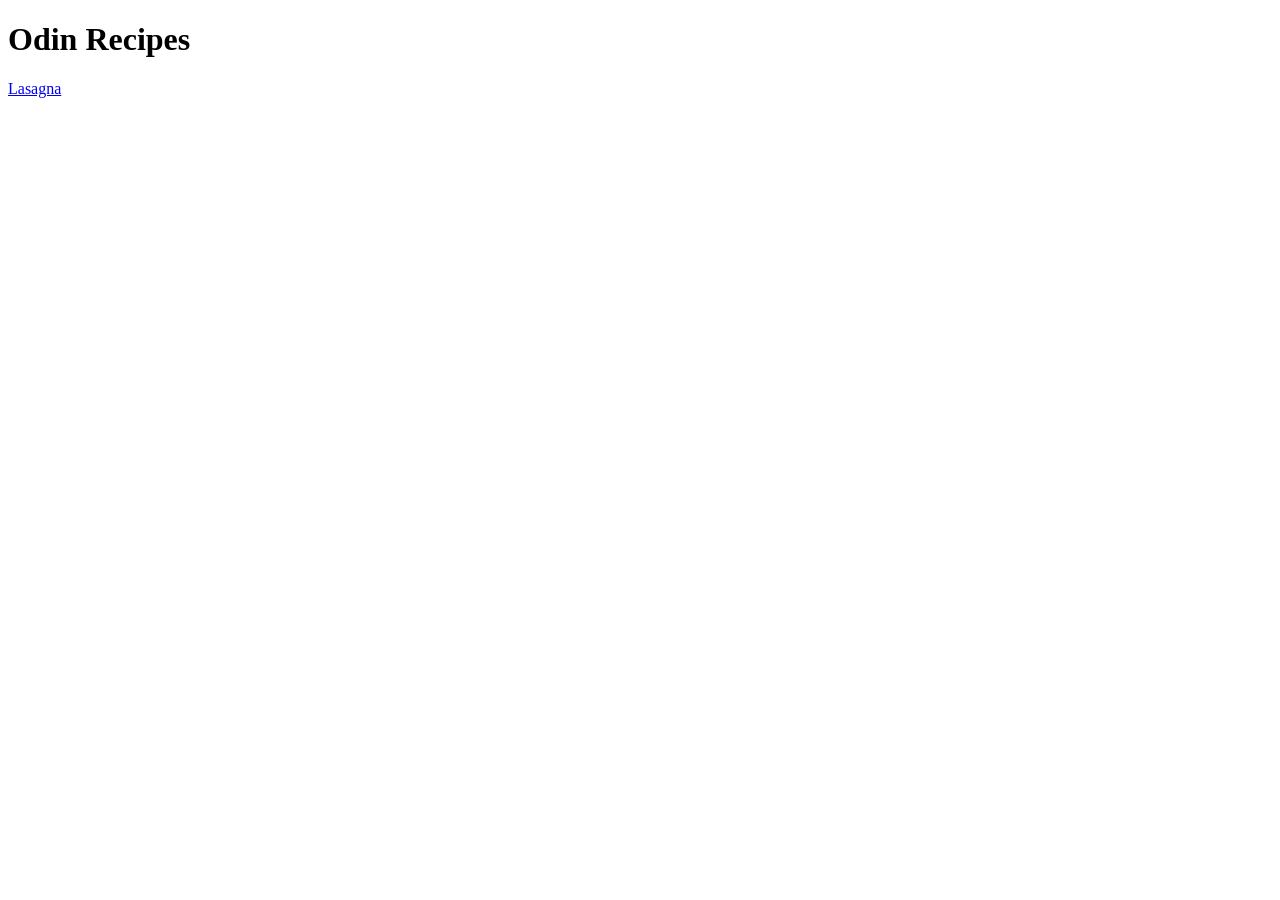
==== index.html @ bf792155 "Adicionei a aba de receitas e a receita de lasanha. Criei o arquivo index.html e adicionei um link p" ====
<!DOCTYPE html>
<html lang="en">
<head>
    <meta charset="UTF-8">
    <meta name="viewport" content="width=device-width, initial-scale=1.0">
    <title>Odin Recipes</title>
</head>
<body>
    <h1>Odin Recipes</h1>

    <a href="./recipes/lasagna.html">Lasagna</a>
</body>
</html>
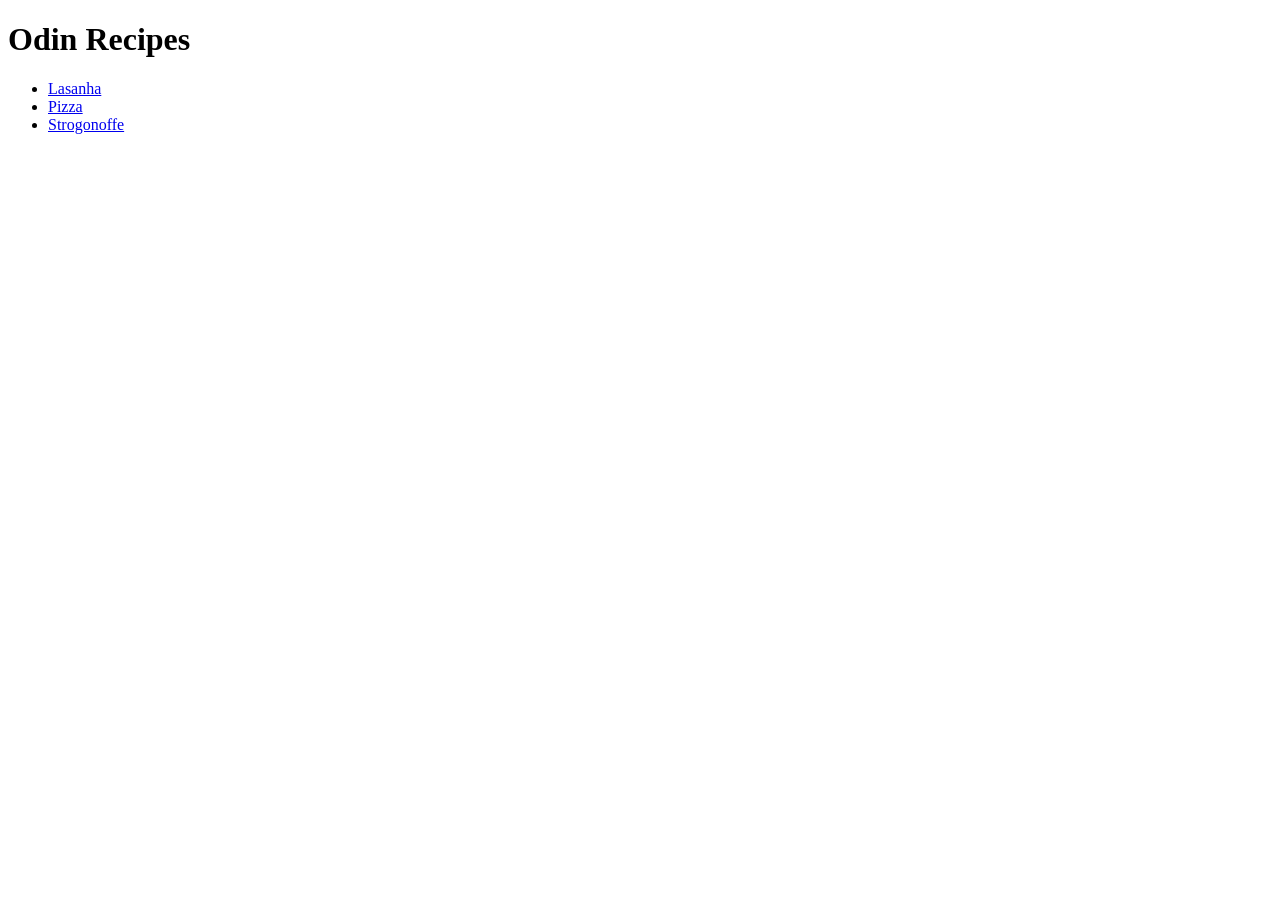
==== commit 4da5629c: "Adicionei novas receitas e imagens para o projeto adicionei as receitas de pizza e strogonoffe, além" ====
--- a/index.html
+++ b/index.html
@@ -1,5 +1,5 @@
 <!DOCTYPE html>
-<html lang="en">
+<html lang="pt-br">
 <head>
     <meta charset="UTF-8">
     <meta name="viewport" content="width=device-width, initial-scale=1.0">
@@ -7,7 +7,10 @@
 </head>
 <body>
     <h1>Odin Recipes</h1>
-
-    <a href="./recipes/lasagna.html">Lasagna</a>
+    <ul>
+    <li><a href="./recipes/lasagna.html">Lasanha</a></li>
+    <li><a href="./recipes/pizza.html">Pizza</a></li>
+    <li><a href="./recipes/strogonoffe.html">Strogonoffe</a></li>
+    </ul>
 </body>
 </html>
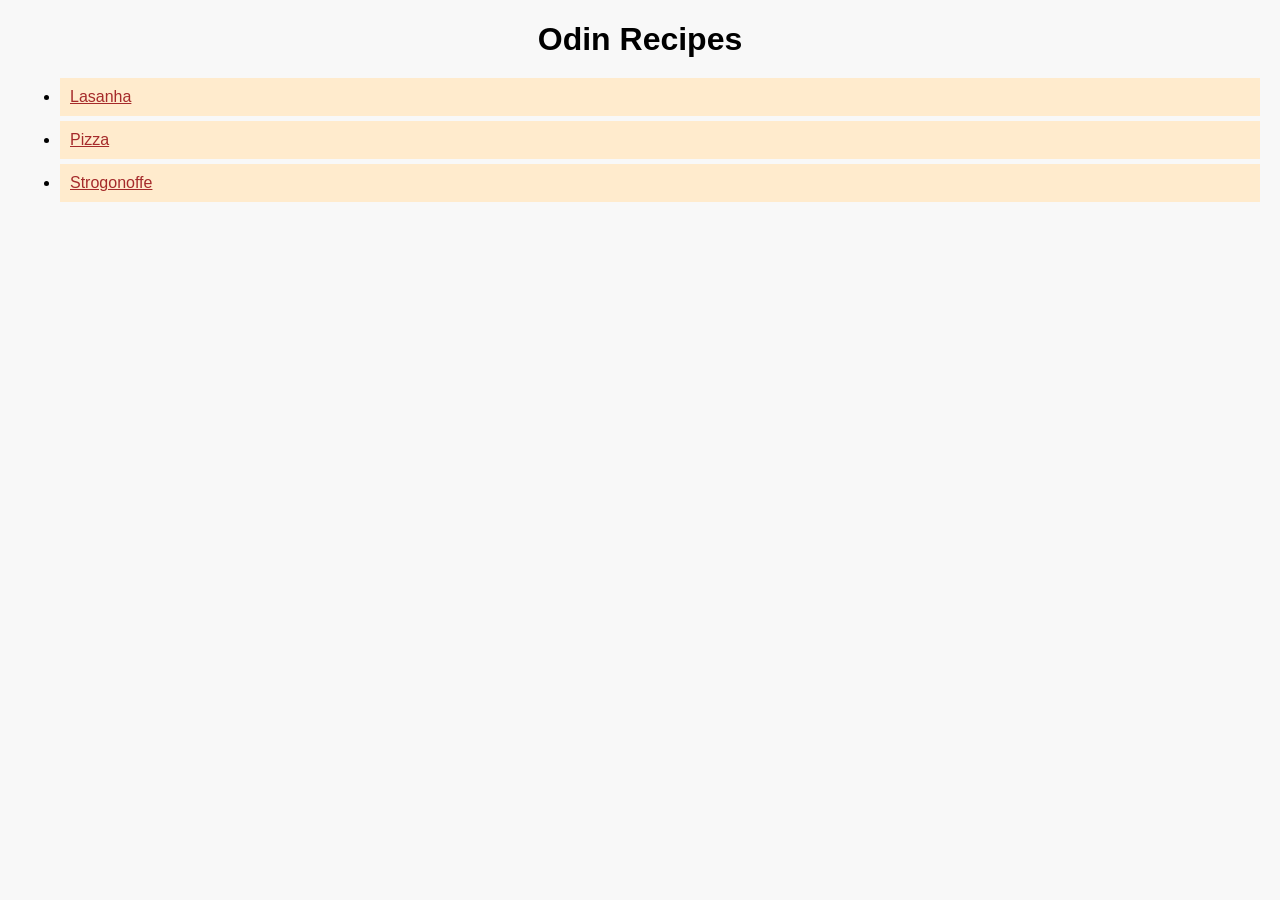
==== commit 9b271dfa: "Adicionei CSS basico para o título e para os links além de criar um arquivo style.css para armazenar" ====
--- a/index.html
+++ b/index.html
@@ -4,9 +4,10 @@
     <meta charset="UTF-8">
     <meta name="viewport" content="width=device-width, initial-scale=1.0">
     <title>Odin Recipes</title>
+    <link rel="stylesheet" href="./style.css">
 </head>
 <body>
-    <h1>Odin Recipes</h1>
+    <h1 class="titulo">Odin Recipes</h1>
     <ul>
     <li><a href="./recipes/lasagna.html">Lasanha</a></li>
     <li><a href="./recipes/pizza.html">Pizza</a></li>
--- a/style.css
+++ b/style.css
@@ -0,0 +1,23 @@
+body {
+    font-family: Arial, sans-serif;
+    margin: 20px;
+    background-color:#f8f8f8;
+}
+
+.titulo {
+    font-size: 2em;
+    font-weight: bold;
+    margin-bottom: 20px;
+    text-align: center;
+}
+
+li {
+    background-color:blanchedalmond;
+    width: auto;
+    padding: 10px;
+    margin: 5px 0;
+}
+
+a {
+    color: brown;
+}
